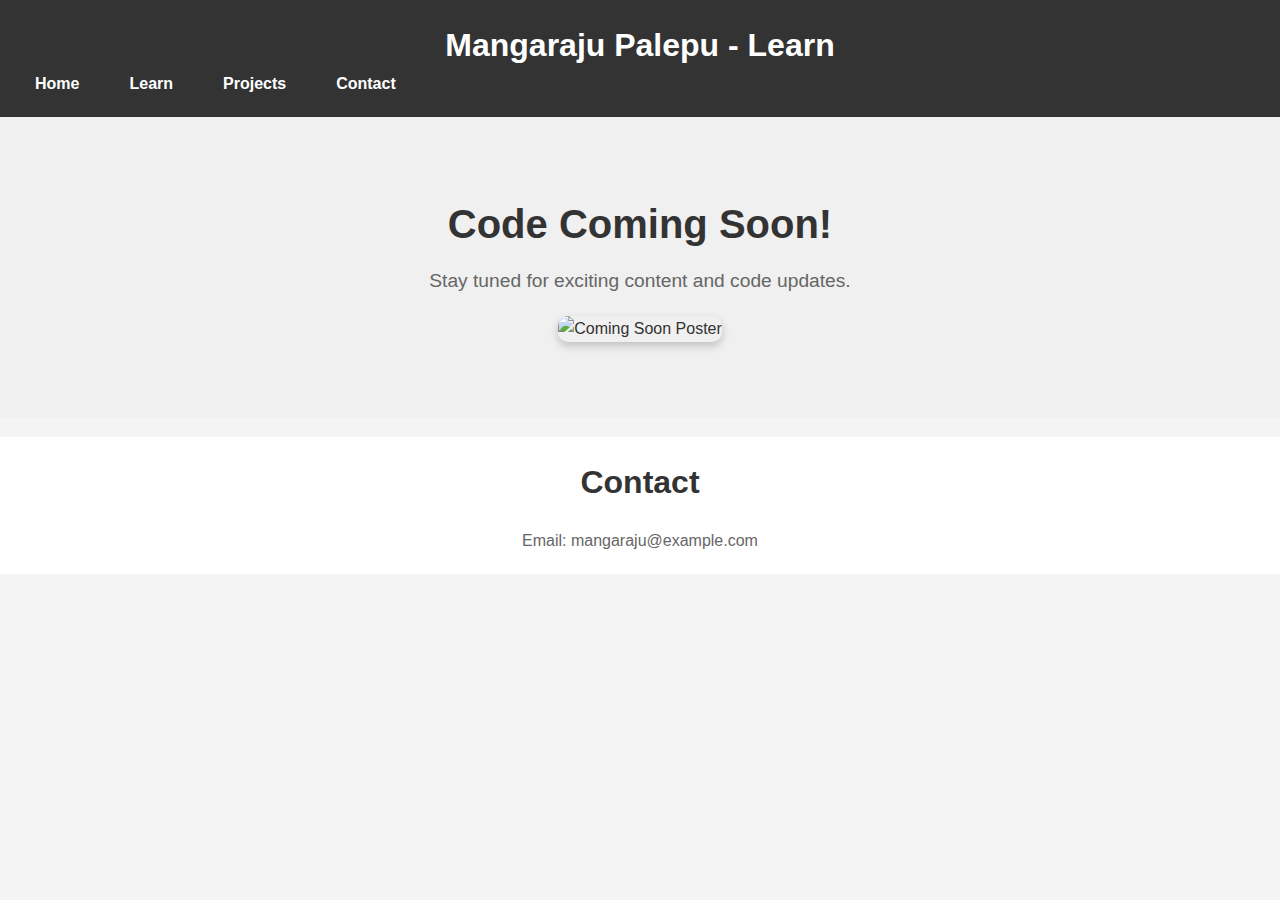
==== learn.html @ 640be0d6 "learn page" ====
<!DOCTYPE html>
<html lang="en">
<head>
    <meta charset="UTF-8">
    <meta name="viewport" content="width=device-width, initial-scale=1.0">
    <title>Learn - Mangaraju Palepu</title>
    <link rel="stylesheet" href="style.css">
</head>
<body>
    <header>
        <h1>Mangaraju Palepu - Learn</h1>
        <nav>
            <ul>
                <li><a href="index.html">Home</a></li>
                <li><a href="learn.html">Learn</a></li>
                <li><a href="#projects">Projects</a></li>
                <li><a href="#contact">Contact</a></li>
            </ul>
        </nav>
    </header>

    <!-- Coming Soon Poster -->
    <div class="coming-soon">
        <h2>Code Coming Soon!</h2>
        <p>Stay tuned for exciting content and code updates.</p>
        <img src="coming-soon.png" alt="Coming Soon Poster">
    </div>

    <section id="contact">
        <h2>Contact</h2>
        <p>Email: mangaraju@example.com</p>
    </section>
</body>
</html>
---- style.css ----
*{
    margin: 0;
    padding: 0;
    box-sizing: border-box;
}

body {
    font-family: 'Open Sans', sans-serif;
    background-color: #f4f4f4;
    color: #333;
    line-height: 1.6;
}

.container {
    width: 90%;
    margin: 0 auto;
}

header {
    background-color: #333;
    color: #fff;
    padding: 20px 0;
    text-align: center;
}

header .container {
    display: flex;
    justify-content: space-between;
    align-items: center;
}

.logo {
    height: 50px;
}

nav ul {
    list-style-type: none;
    display: flex;
    gap: 20px;
}

nav ul li {
    display: inline;
}

nav ul li a {
    color: white;
    text-decoration: none;
    font-weight: bold;
}

/*


.hero {
    background-color: #4CAF50; 
    height: 300px; 
    display: flex;
    justify-content: center;
    align-items: center;
}


.hero-text {
    color: white; 
    text-align: center;
    font-size: 1.5rem;
    padding: 20px;
    background: rgba(0, 0, 0, 0.5);
    border-radius: 8px; 
}

.hero-text h1 {
    margin-bottom: 10px;
    font-size: 2rem;
    font-weight: bold;
}

.hero-text p {
    font-size: 1rem;
}


.hero {
    background: url('images/hero-bg.jpg') no-repeat center center/cover;
    text-align: center;
    padding: 60px 20px;
    color: white;
}


.hero-text h2 {
    font-size: 1.5rem;
    margin-bottom: 10px;
}

.hero img {
    width: 150px;
    height: 150px;
    border-radius: 50%;
    margin-top: 20px;
}


*/

section {
    padding: 40px 20px;
    background-color: #fff;
    margin-top: 20px;
}

h2 {
    font-size: 2rem;
    margin-bottom: 20px;
}

ul {
    list-style-type: square;
    margin-left: 20px;
}

.job, .project, .skills {
    margin-bottom: 20px;
}

.skills ul {
    list-style-type: disc;
}

.contact {
    background-color: #f9f9f9;
    padding: 20px;
    text-align: center;
}

footer {
    background-color: #333;
    color: white;
    padding: 10px 0;
    text-align: center;
    font-size: 0.875rem;
}

/* ########################################################### for Learn Page ##################################################### */

/* General page styling */
body {
    font-family: Arial, sans-serif;
    margin: 0;
    padding: 0;
}

/* Styling for the header */
header {
    background-color: #333;
    color: white;
    text-align: center;
    padding: 20px 0;
}

nav ul {
    list-style-type: none;
    padding: 0;
}

nav ul li {
    display: inline;
    margin: 0 15px;
}

nav ul li a {
    color: white;
    text-decoration: none;
    font-weight: bold;
}

/* Styling for Coming Soon poster */
.coming-soon {
    display: flex;
    flex-direction: column;
    justify-content: center;
    align-items: center;
    height: 300px;
    background-color: #f0f0f0;
    text-align: center;
    padding: 20px;
}

.coming-soon h2 {
    font-size: 2.5rem;
    color: #333;
    margin-bottom: 10px;
}

.coming-soon p {
    font-size: 1.2rem;
    color: #666;
    margin-bottom: 20px;
}

.coming-soon img {
    max-width: 100%;
    height: auto;
    border-radius: 10px;
    box-shadow: 0 4px 8px rgba(0, 0, 0, 0.2);
}

/* Styling for sections like Contact */
section {
    padding: 20px;
    text-align: center;
}

h2 {
    font-size: 2rem;
    color: #333;
}

p {
    font-size: 1rem;
    color: #666;
}
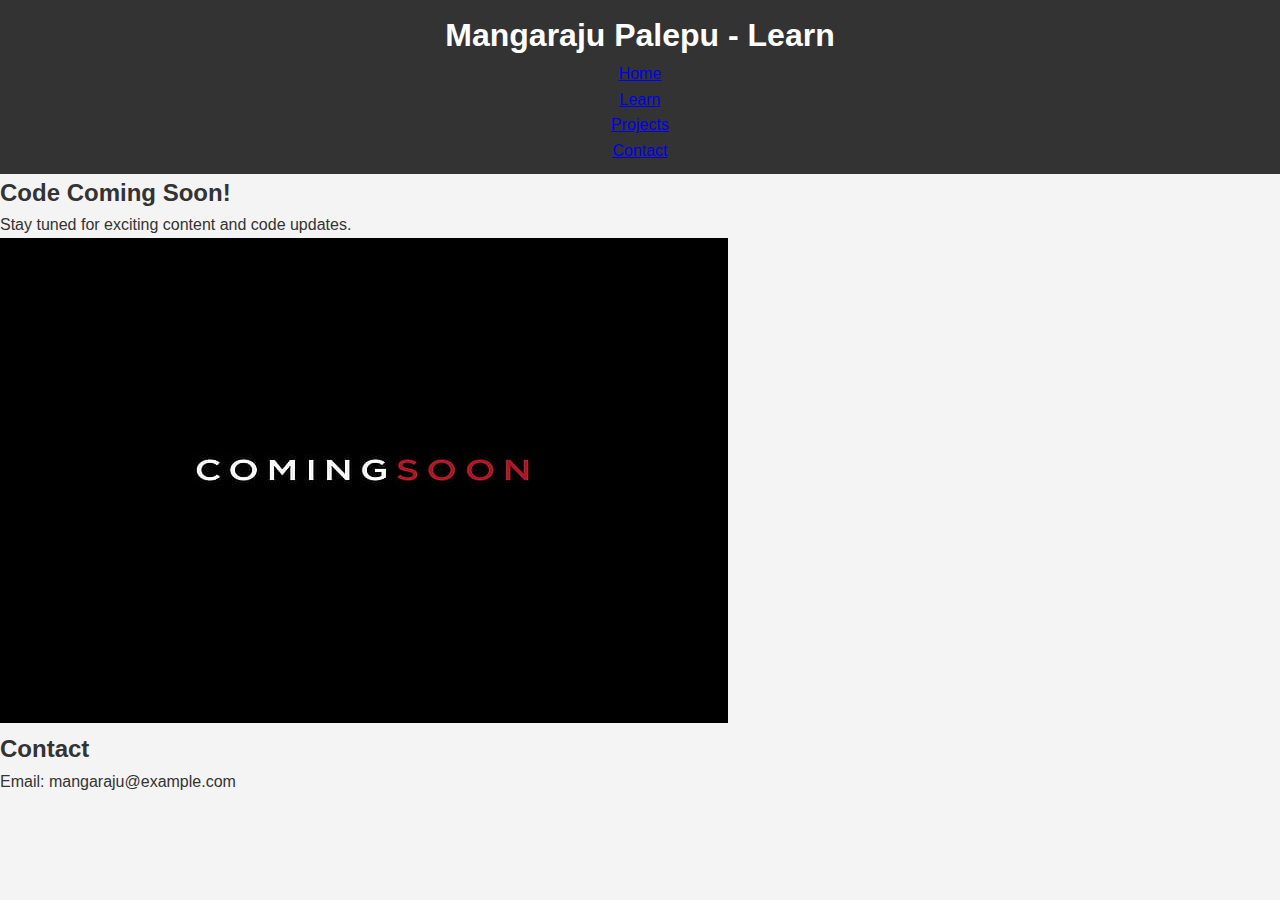
==== commit fcf530e0: "cc" ====
--- a/learn.html
+++ b/learn.html
@@ -23,7 +23,7 @@
     <div class="coming-soon">
         <h2>Code Coming Soon!</h2>
         <p>Stay tuned for exciting content and code updates.</p>
-        <img src="coming-soon.png" alt="Coming Soon Poster">
+        <img src="images/coming-soon.jpg" alt="Coming Soon Poster">
     </div>
 
     <section id="contact">
--- a/style.css
+++ b/style.css
@@ -1,4 +1,5 @@
-*{
+/* General Styles */
+* {
     margin: 0;
     padding: 0;
     box-sizing: border-box;
@@ -19,7 +20,7 @@
 header {
     background-color: #333;
     color: #fff;
-    padding: 20px 0;
+    padding: 10px 0; /* Reduced height */
     text-align: center;
 }
 
@@ -27,16 +28,53 @@
     display: flex;
     justify-content: space-between;
     align-items: center;
+/* General Styles */
+* {
+    margin: 0;
+    padding: 0;
+    box-sizing: border-box;
+}
+
+body {
+    font-family: 'Open Sans', sans-serif;
+    background-color: #f9f9f9;
+    color: #333;
+    line-height: 1.6;
+}
+
+.container {
+    width: 90%;
+    max-width: 1200px;
+    margin: 0 auto;
+    padding: 20px;
+}
+
+/* Header Styling */
+header {
+    background-color: #222;
+    color: white;
+    padding: 10px 0;  /* Reduced the header height */
+    text-align: center;
+    position: sticky;
+    top: 0;
+    z-index: 1000;
+    box-shadow: 0 2px 10px rgba(0, 0, 0, 0.2);
+}
+
+header .container {
+    display: flex;
+    justify-content: space-between;
+    align-items: center;
 }
 
 .logo {
-    height: 50px;
+    height: 40px; /* Adjusted logo height to fit smaller header */
 }
 
 nav ul {
     list-style-type: none;
     display: flex;
-    gap: 20px;
+    gap: 15px;  /* Reduced gap between menu items */
 }
 
 nav ul li {
@@ -47,72 +85,105 @@
     color: white;
     text-decoration: none;
     font-weight: bold;
-}
-
-/*
-
-
-.hero {
-    background-color: #4CAF50; 
-    height: 300px; 
-    display: flex;
-    justify-content: center;
-    align-items: center;
-}
-
-
-.hero-text {
-    color: white; 
-    text-align: center;
-    font-size: 1.5rem;
-    padding: 20px;
-    background: rgba(0, 0, 0, 0.5);
-    border-radius: 8px; 
-}
-
-.hero-text h1 {
-    margin-bottom: 10px;
-    font-size: 2rem;
-    font-weight: bold;
-}
-
-.hero-text p {
-    font-size: 1rem;
-}
-
-
+    padding: 10px;
+    transition: background-color 0.3s ease;
+}
+
+nav ul li a:hover {
+    background-color: rgba(255, 255, 255, 0.1);
+    border-radius: 5px;
+}
+
+/* Hero Section */
 .hero {
     background: url('images/hero-bg.jpg') no-repeat center center/cover;
     text-align: center;
     padding: 60px 20px;
     color: white;
-}
-
+    position: relative;
+}
+
+.hero-text {
+    position: relative;
+    z-index: 1;
+    color: #f9f9f9; /* Light text color for better contrast */
+    text-shadow: 2px 2px 5px rgba(0, 0, 0, 0.7); /* Add shadow for better visibility */
+    animation: fadeInUp 1s ease-in-out;
+}
+
+.hero-text h1 {
+    font-size: 3rem;
+    margin-bottom: 10px;
+    letter-spacing: 2px; /* Adds spacing to make it more readable */
+}
 
 .hero-text h2 {
-    font-size: 1.5rem;
-    margin-bottom: 10px;
+    font-size: 1.75rem;
+    margin-bottom: 20px;
+    font-weight: 300;
 }
 
 .hero img {
-    width: 150px;
+    width: 150px; /* Adjusted size */
     height: 150px;
     border-radius: 50%;
     margin-top: 20px;
-}
-
-
-*/
-
+    animation: zoomIn 0.6s ease;
+}
+
+/* Remove the dark overlay */
+.hero:before {
+    content: "";
+    display: none; /* No dark overlay */
+}
+
+@keyframes fadeInUp {
+    0% {
+        opacity: 0;
+        transform: translateY(20px);
+    }
+    100% {
+        opacity: 1;
+        transform: translateY(0);
+    }
+}
+
+@keyframes zoomIn {
+    0% {
+        transform: scale(0.5);
+        opacity: 0;
+    }
+    100% {
+        transform: scale(1);
+        opacity: 1;
+    }
+}
+
+/* Section Styling */
 section {
-    padding: 40px 20px;
+    padding: 60px 20px;
     background-color: #fff;
     margin-top: 20px;
+    border-radius: 10px;
+    box-shadow: 0 4px 12px rgba(0, 0, 0, 0.05);
+    transition: transform 0.3s ease;
+}
+
+section:hover {
+    transform: translateY(-5px);
 }
 
 h2 {
-    font-size: 2rem;
+    font-size: 2.2rem;
     margin-bottom: 20px;
+    color: #222;
+    text-transform: uppercase;
+}
+
+p {
+    font-size: 1.1rem;
+    color: #555;
+    line-height: 1.8;
 }
 
 ul {
@@ -121,59 +192,125 @@
 }
 
 .job, .project, .skills {
-    margin-bottom: 20px;
+    margin-bottom: 30px;
 }
 
 .skills ul {
     list-style-type: disc;
 }
 
+/* Contact Section */
 .contact {
-    background-color: #f9f9f9;
-    padding: 20px;
-    text-align: center;
-}
-
+    background-color: #f4f4f4;
+    padding: 40px;
+    text-align: center;
+    border-radius: 10px;
+    box-shadow: 0 4px 10px rgba(0, 0, 0, 0.1);
+}
+
+.contact h2 {
+    font-size: 2rem;
+    margin-bottom: 20px;
+    color: #333;
+}
+
+.contact p {
+    font-size: 1rem;
+    color: #666;
+}
+
+/* Footer Styling */
 footer {
-    background-color: #333;
-    color: white;
-    padding: 10px 0;
+    background-color: #222;
+    color: white;
+    padding: 20px 0;
     text-align: center;
     font-size: 0.875rem;
-}
-
-/* ########################################################### for Learn Page ##################################################### */
-
-/* General page styling */
-body {
-    font-family: Arial, sans-serif;
-    margin: 0;
-    padding: 0;
-}
-
-/* Styling for the header */
-header {
-    background-color: #333;
-    color: white;
-    text-align: center;
-    padding: 20px 0;
-}
-
-nav ul {
-    list-style-type: none;
-    padding: 0;
-}
-
-nav ul li {
-    display: inline;
-    margin: 0 15px;
-}
-
-nav ul li a {
-    color: white;
+    position: relative;
+}
+
+footer a {
+    color: #bbb;
     text-decoration: none;
     font-weight: bold;
 }
+
+footer a:hover {
+    color: #fff;
+    transition: color 0.3s ease;
+}
+
+/* Responsive Media Queries */
+
+/* For tablets and smaller screens */
+@media (max-width: 768px) {
+    header .container {
+        flex-direction: column;
+    }
+
+    nav ul {
+        flex-direction: column;
+        gap: 10px;
+    }
+
+    .hero-text h1 {
+        font-size: 2.5rem;
+    }
+
+    .hero-text h2 {
+        font-size: 1.3rem;
+    }
+
+    section {
+        padding: 40px 20px;
+    }
+
+    h2 {
+        font-size: 1.8rem;
+    }
+
+    p {
+        font-size: 1rem;
+    }
+}
+
+/* For small mobile screens (max-width: 600px) */
+@media (max-width: 600px) {
+    nav ul {
+        flex-direction: column;
+        gap: 8px;
+    }
+
+    .hero {
+        padding: 60px 20px;
+    }
+
+    .hero-text h1 {
+        font-size: 2rem;
+    }
+
+    .hero-text h2 {
+        font-size: 1.2rem;
+    }
+
+    section {
+        padding: 30px 20px;
+    }
+
+    h2 {
+        font-size: 1.6rem;
+    }
+
+    p {
+        font-size: 0.9rem;
+    }
+
+    footer {
+        font-size: 0.8rem;
+    }
+}
+
+/* Learn Page */
 
 /* Styling for Coming Soon poster */
 .coming-soon {
@@ -185,6 +322,7 @@
     background-color: #f0f0f0;
     text-align: center;
     padding: 20px;
+    border-radius: 10px;
 }
 
 .coming-soon h2 {
@@ -206,10 +344,97 @@
     box-shadow: 0 4px 8px rgba(0, 0, 0, 0.2);
 }
 
+.logo {
+    height: 50px;
+}
+
+nav ul {
+    list-style-type: none;
+    display: flex;
+    gap: 20px;
+}
+
+nav ul li {
+    display: inline;
+}
+
+nav ul li a {
+    color: white;
+    text-decoration: none;
+    font-weight: bold;
+}
+
+/* Hero Section */
+.hero {
+    background: url('images/hero-bg.jpg') no-repeat center center/cover;
+    text-align: center;
+    padding: 40px 20px;
+    color: white;
+    position: relative;
+}
+
+.hero:before {
+    content: "";
+    position: absolute;
+    top: 0;
+    left: 0;
+    right: 0;
+    bottom: 0;
+    background: rgba(0, 0, 0, 0.5); /* Dark overlay for better text visibility */
+}
+
+.hero-text {
+    position: relative;
+    z-index: 1;
+    animation: fadeInUp 1s ease-in-out;
+}
+
+.hero-text h1 {
+    font-size: 2.5rem;
+    margin-bottom: 10px;
+}
+
+.hero-text h2 {
+    font-size: 1.5rem;
+    margin-bottom: 20px;
+}
+
+.hero img {
+    width: 120px; /* Adjusted size */
+    height: 120px;
+    border-radius: 50%;
+    margin-top: 20px;
+    animation: zoomIn 0.6s ease;
+}
+
+@keyframes fadeInUp {
+    0% {
+        opacity: 0;
+        transform: translateY(20px);
+    }
+    100% {
+        opacity: 1;
+        transform: translateY(0);
+    }
+}
+
+@keyframes zoomIn {
+    0% {
+        transform: scale(0.5);
+        opacity: 0;
+    }
+    100% {
+        transform: scale(1);
+        opacity: 1;
+    }
+}
+
 /* Styling for sections like Contact */
 section {
     padding: 20px;
     text-align: center;
+    background-color: #fff;
+    margin-top: 20px;
 }
 
 h2 {
@@ -221,3 +446,12 @@
     font-size: 1rem;
     color: #666;
 }
+
+/* Footer */
+footer {
+    background-color: #333;
+    color: white;
+    padding: 10px 0;
+    text-align: center;
+    font-size: 0.875rem;
+}
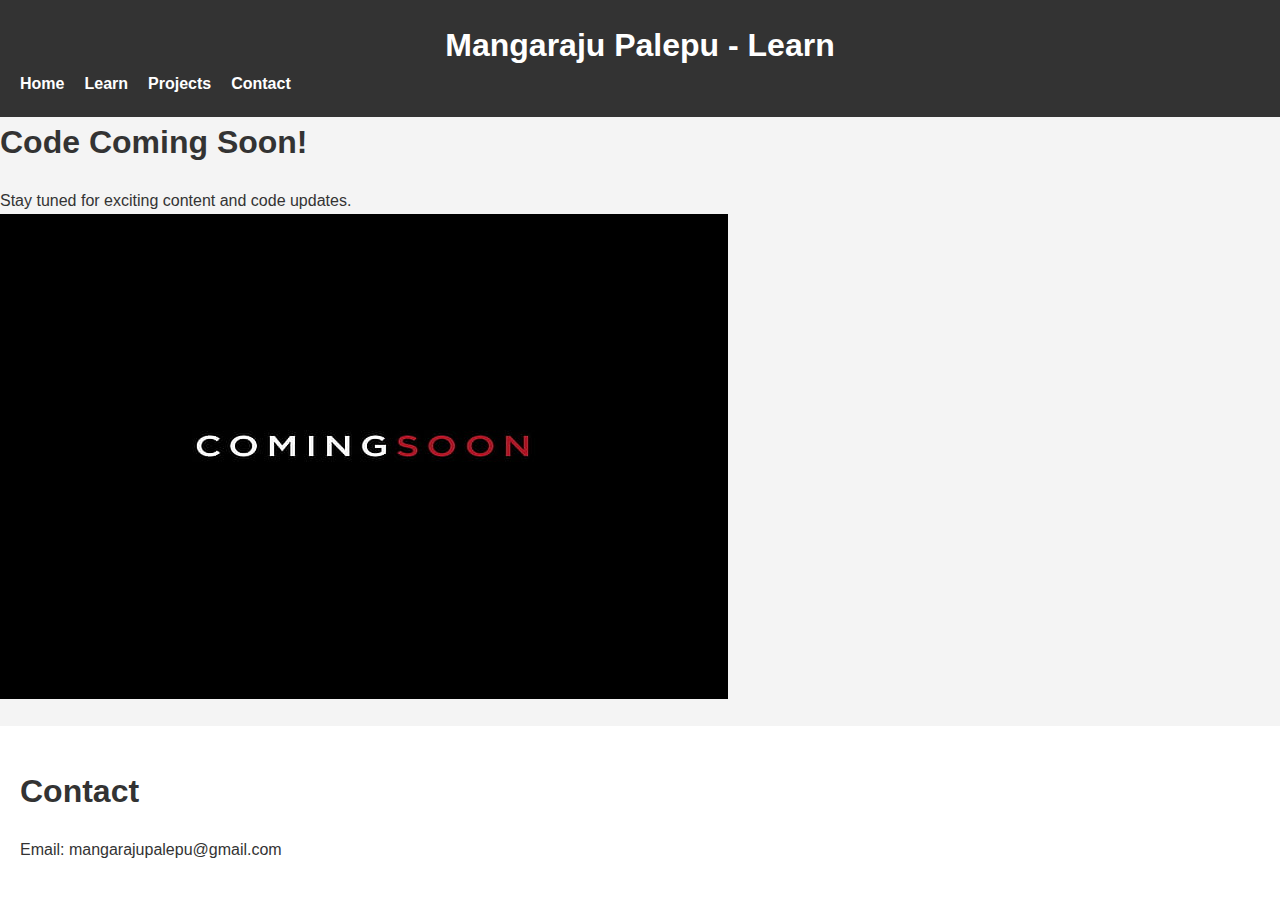
==== commit cc032417: "Update learn.html" ====
--- a/learn.html
+++ b/learn.html
@@ -28,7 +28,7 @@
 
     <section id="contact">
         <h2>Contact</h2>
-        <p>Email: mangaraju@example.com</p>
+        <p>Email: mangarajupalepu@gmail.com</p>
     </section>
 </body>
 </html>
--- a/style.css
+++ b/style.css
@@ -20,7 +20,7 @@
 header {
     background-color: #333;
     color: #fff;
-    padding: 10px 0; /* Reduced height */
+    padding: 20px 0;
     text-align: center;
 }
 
@@ -28,320 +28,6 @@
     display: flex;
     justify-content: space-between;
     align-items: center;
-/* General Styles */
-* {
-    margin: 0;
-    padding: 0;
-    box-sizing: border-box;
-}
-
-body {
-    font-family: 'Open Sans', sans-serif;
-    background-color: #f9f9f9;
-    color: #333;
-    line-height: 1.6;
-}
-
-.container {
-    width: 90%;
-    max-width: 1200px;
-    margin: 0 auto;
-    padding: 20px;
-}
-
-/* Header Styling */
-header {
-    background-color: #222;
-    color: white;
-    padding: 10px 0;  /* Reduced the header height */
-    text-align: center;
-    position: sticky;
-    top: 0;
-    z-index: 1000;
-    box-shadow: 0 2px 10px rgba(0, 0, 0, 0.2);
-}
-
-header .container {
-    display: flex;
-    justify-content: space-between;
-    align-items: center;
-}
-
-.logo {
-    height: 40px; /* Adjusted logo height to fit smaller header */
-}
-
-nav ul {
-    list-style-type: none;
-    display: flex;
-    gap: 15px;  /* Reduced gap between menu items */
-}
-
-nav ul li {
-    display: inline;
-}
-
-nav ul li a {
-    color: white;
-    text-decoration: none;
-    font-weight: bold;
-    padding: 10px;
-    transition: background-color 0.3s ease;
-}
-
-nav ul li a:hover {
-    background-color: rgba(255, 255, 255, 0.1);
-    border-radius: 5px;
-}
-
-/* Hero Section */
-.hero {
-    background: url('images/hero-bg.jpg') no-repeat center center/cover;
-    text-align: center;
-    padding: 60px 20px;
-    color: white;
-    position: relative;
-}
-
-.hero-text {
-    position: relative;
-    z-index: 1;
-    color: #f9f9f9; /* Light text color for better contrast */
-    text-shadow: 2px 2px 5px rgba(0, 0, 0, 0.7); /* Add shadow for better visibility */
-    animation: fadeInUp 1s ease-in-out;
-}
-
-.hero-text h1 {
-    font-size: 3rem;
-    margin-bottom: 10px;
-    letter-spacing: 2px; /* Adds spacing to make it more readable */
-}
-
-.hero-text h2 {
-    font-size: 1.75rem;
-    margin-bottom: 20px;
-    font-weight: 300;
-}
-
-.hero img {
-    width: 150px; /* Adjusted size */
-    height: 150px;
-    border-radius: 50%;
-    margin-top: 20px;
-    animation: zoomIn 0.6s ease;
-}
-
-/* Remove the dark overlay */
-.hero:before {
-    content: "";
-    display: none; /* No dark overlay */
-}
-
-@keyframes fadeInUp {
-    0% {
-        opacity: 0;
-        transform: translateY(20px);
-    }
-    100% {
-        opacity: 1;
-        transform: translateY(0);
-    }
-}
-
-@keyframes zoomIn {
-    0% {
-        transform: scale(0.5);
-        opacity: 0;
-    }
-    100% {
-        transform: scale(1);
-        opacity: 1;
-    }
-}
-
-/* Section Styling */
-section {
-    padding: 60px 20px;
-    background-color: #fff;
-    margin-top: 20px;
-    border-radius: 10px;
-    box-shadow: 0 4px 12px rgba(0, 0, 0, 0.05);
-    transition: transform 0.3s ease;
-}
-
-section:hover {
-    transform: translateY(-5px);
-}
-
-h2 {
-    font-size: 2.2rem;
-    margin-bottom: 20px;
-    color: #222;
-    text-transform: uppercase;
-}
-
-p {
-    font-size: 1.1rem;
-    color: #555;
-    line-height: 1.8;
-}
-
-ul {
-    list-style-type: square;
-    margin-left: 20px;
-}
-
-.job, .project, .skills {
-    margin-bottom: 30px;
-}
-
-.skills ul {
-    list-style-type: disc;
-}
-
-/* Contact Section */
-.contact {
-    background-color: #f4f4f4;
-    padding: 40px;
-    text-align: center;
-    border-radius: 10px;
-    box-shadow: 0 4px 10px rgba(0, 0, 0, 0.1);
-}
-
-.contact h2 {
-    font-size: 2rem;
-    margin-bottom: 20px;
-    color: #333;
-}
-
-.contact p {
-    font-size: 1rem;
-    color: #666;
-}
-
-/* Footer Styling */
-footer {
-    background-color: #222;
-    color: white;
-    padding: 20px 0;
-    text-align: center;
-    font-size: 0.875rem;
-    position: relative;
-}
-
-footer a {
-    color: #bbb;
-    text-decoration: none;
-    font-weight: bold;
-}
-
-footer a:hover {
-    color: #fff;
-    transition: color 0.3s ease;
-}
-
-/* Responsive Media Queries */
-
-/* For tablets and smaller screens */
-@media (max-width: 768px) {
-    header .container {
-        flex-direction: column;
-    }
-
-    nav ul {
-        flex-direction: column;
-        gap: 10px;
-    }
-
-    .hero-text h1 {
-        font-size: 2.5rem;
-    }
-
-    .hero-text h2 {
-        font-size: 1.3rem;
-    }
-
-    section {
-        padding: 40px 20px;
-    }
-
-    h2 {
-        font-size: 1.8rem;
-    }
-
-    p {
-        font-size: 1rem;
-    }
-}
-
-/* For small mobile screens (max-width: 600px) */
-@media (max-width: 600px) {
-    nav ul {
-        flex-direction: column;
-        gap: 8px;
-    }
-
-    .hero {
-        padding: 60px 20px;
-    }
-
-    .hero-text h1 {
-        font-size: 2rem;
-    }
-
-    .hero-text h2 {
-        font-size: 1.2rem;
-    }
-
-    section {
-        padding: 30px 20px;
-    }
-
-    h2 {
-        font-size: 1.6rem;
-    }
-
-    p {
-        font-size: 0.9rem;
-    }
-
-    footer {
-        font-size: 0.8rem;
-    }
-}
-
-/* Learn Page */
-
-/* Styling for Coming Soon poster */
-.coming-soon {
-    display: flex;
-    flex-direction: column;
-    justify-content: center;
-    align-items: center;
-    height: 300px;
-    background-color: #f0f0f0;
-    text-align: center;
-    padding: 20px;
-    border-radius: 10px;
-}
-
-.coming-soon h2 {
-    font-size: 2.5rem;
-    color: #333;
-    margin-bottom: 10px;
-}
-
-.coming-soon p {
-    font-size: 1.2rem;
-    color: #666;
-    margin-bottom: 20px;
-}
-
-.coming-soon img {
-    max-width: 100%;
-    height: auto;
-    border-radius: 10px;
-    box-shadow: 0 4px 8px rgba(0, 0, 0, 0.2);
 }
 
 .logo {
@@ -364,90 +50,91 @@
     font-weight: bold;
 }
 
-/* Hero Section */
 .hero {
-    background: url('images/hero-bg.jpg') no-repeat center center/cover;
+    position: relative;
+    background: linear-gradient(to right, rgba(0, 0, 0, 0.5), rgba(0, 0, 0, 0.3)), 
+                url('images/hero-bg.jpg') no-repeat center center/cover;
     text-align: center;
-    padding: 40px 20px;
+    padding: 80px 20px;
     color: white;
-    position: relative;
-}
-
-.hero:before {
-    content: "";
-    position: absolute;
-    top: 0;
-    left: 0;
-    right: 0;
-    bottom: 0;
-    background: rgba(0, 0, 0, 0.5); /* Dark overlay for better text visibility */
-}
-
-.hero-text {
-    position: relative;
-    z-index: 1;
-    animation: fadeInUp 1s ease-in-out;
 }
 
 .hero-text h1 {
-    font-size: 2.5rem;
+    font-size: 3rem;
     margin-bottom: 10px;
+    animation: fadeInUp 1s ease-out;
 }
 
 .hero-text h2 {
     font-size: 1.5rem;
     margin-bottom: 20px;
+    opacity: 0.9;
+    animation: fadeInUp 1.2s ease-out;
 }
 
 .hero img {
-    width: 120px; /* Adjusted size */
+    width: 120px;
     height: 120px;
     border-radius: 50%;
     margin-top: 20px;
-    animation: zoomIn 0.6s ease;
+    box-shadow: 0 8px 16px rgba(0, 0, 0, 0.4);
+    animation: zoomIn 1.5s ease-out;
 }
 
+/* Keyframe animations */
 @keyframes fadeInUp {
-    0% {
+    from {
         opacity: 0;
         transform: translateY(20px);
     }
-    100% {
+    to {
         opacity: 1;
         transform: translateY(0);
     }
 }
 
 @keyframes zoomIn {
-    0% {
-        transform: scale(0.5);
+    from {
         opacity: 0;
+        transform: scale(0.8);
     }
-    100% {
+    to {
+        opacity: 1;
         transform: scale(1);
-        opacity: 1;
     }
 }
 
-/* Styling for sections like Contact */
+
 section {
-    padding: 20px;
-    text-align: center;
+    padding: 40px 20px;
     background-color: #fff;
     margin-top: 20px;
 }
 
 h2 {
     font-size: 2rem;
-    color: #333;
+    margin-bottom: 20px;
 }
 
-p {
-    font-size: 1rem;
-    color: #666;
+ul {
+    list-style-type: square;
+    margin-left: 20px;
 }
 
-/* Footer */
+.job, .project, .skills {
+    margin-bottom: 20px;
+}
+
+.skills ul {
+    list-style-type: disc;
+}
+
+.contact {
+    background-color: #f9f9f9;
+    padding: 20px;
+    text-align: center;
+}
+
 footer {
     background-color: #333;
     color: white;
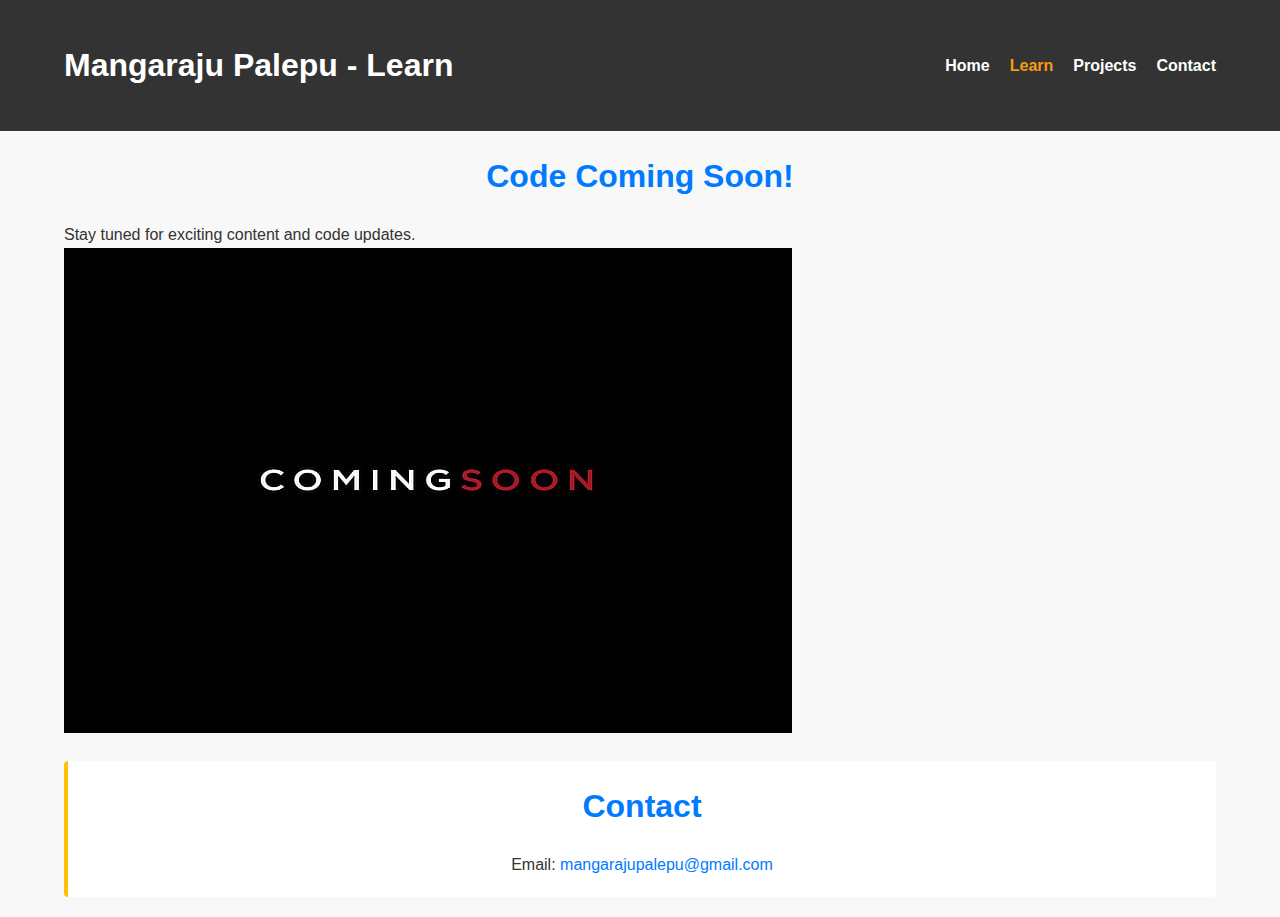
==== commit 9c7ff161: "learn updated" ====
--- a/learn.html
+++ b/learn.html
@@ -1,34 +1,37 @@
 <!DOCTYPE html>
 <html lang="en">
 <head>
-    <meta charset="UTF-8">
-    <meta name="viewport" content="width=device-width, initial-scale=1.0">
-    <title>Learn - Mangaraju Palepu</title>
-    <link rel="stylesheet" href="style.css">
+  <meta charset="UTF-8">
+  <meta name="viewport" content="width=device-width, initial-scale=1.0">
+  <title>Learn - Mangaraju Palepu</title>
+  <link rel="stylesheet" href="style.css">
 </head>
 <body>
-    <header>
-        <h1>Mangaraju Palepu - Learn</h1>
-        <nav>
-            <ul>
-                <li><a href="index.html">Home</a></li>
-                <li><a href="learn.html">Learn</a></li>
-                <li><a href="#projects">Projects</a></li>
-                <li><a href="#contact">Contact</a></li>
-            </ul>
-        </nav>
-    </header>
+  <header>
+    <div class="container header-container">
+      <h1 class="site-title">Mangaraju Palepu - Learn</h1>
+      <nav>
+        <ul class="nav-list">
+          <li><a href="index.html">Home</a></li>
+          <li><a href="learn.html" class="active">Learn</a></li>
+          <li><a href="#projects">Projects</a></li>
+          <li><a href="#contact">Contact</a></li>
+        </ul>
+      </nav>
+    </div>
+  </header>
 
-    <!-- Coming Soon Poster -->
-    <div class="coming-soon">
-        <h2>Code Coming Soon!</h2>
-        <p>Stay tuned for exciting content and code updates.</p>
-        <img src="images/coming-soon.jpg" alt="Coming Soon Poster">
-    </div>
+  <!-- Coming Soon Section -->
+  <section class="coming-soon container">
+    <h2>Code Coming Soon!</h2>
+    <p>Stay tuned for exciting content and code updates.</p>
+    <img src="images/coming-soon.jpg" alt="Coming Soon Poster" class="coming-soon-img">
+  </section>
 
-    <section id="contact">
-        <h2>Contact</h2>
-        <p>Email: mangarajupalepu@gmail.com</p>
-    </section>
+  <!-- Contact Section -->
+  <section id="contact" class="contact container">
+    <h2>Contact</h2>
+    <p>Email: <a href="mailto:mangarajupalepu@gmail.com">mangarajupalepu@gmail.com</a></p>
+  </section>
 </body>
 </html>
--- a/style.css
+++ b/style.css
@@ -1,144 +1,303 @@
-/* General Styles */
+/* Reset & Global Styles */
 * {
-    margin: 0;
-    padding: 0;
-    box-sizing: border-box;
+  box-sizing: border-box;
+  margin: 0;
+  padding: 0;
 }
 
 body {
-    font-family: 'Open Sans', sans-serif;
-    background-color: #f4f4f4;
-    color: #333;
-    line-height: 1.6;
-}
-
+  font-family: 'Open Sans', Arial, sans-serif;
+  line-height: 1.6;
+  color: #333;
+  background-color: #f8f8f8;
+}
+
+/* Container */
 .container {
-    width: 90%;
-    margin: 0 auto;
-}
-
+  width: 90%;
+  max-width: 1200px;
+  margin: auto;
+  padding: 20px 0;
+}
+
+/* Header */
 header {
-    background-color: #333;
-    color: #fff;
-    padding: 20px 0;
+  background: #333;
+  color: #fff;
+  padding: 20px 0;
+}
+
+.header-container {
+  display: flex;
+  align-items: center;
+  justify-content: space-between;
+}
+
+.logo {
+  max-width: 150px;
+}
+
+.nav-list {
+  list-style: none;
+  display: flex;
+  gap: 20px;
+}
+
+.nav-list li a {
+  color: #fff;
+  text-decoration: none;
+  font-weight: 600;
+  transition: color 0.3s ease;
+}
+
+.nav-list li a:hover,
+.nav-list li a.active {
+  color: #f39c12;
+}
+
+/* Hero Section */
+.hero {
+  background: #fff;
+  display: flex;
+  flex-wrap: wrap;
+  align-items: center;
+  padding: 40px 0;
+}
+
+.hero-text {
+  flex: 1 1 400px;
+  padding: 20px;
+}
+
+.hero-text h1 {
+  font-size: 2.5em;
+  margin-bottom: 10px;
+  color: #007bff;
+}
+
+.hero-text h2 {
+  font-size: 1.8em;
+  margin-bottom: 20px;
+  color: #555;
+}
+
+.hero-text p {
+  font-size: 1em;
+  margin-bottom: 20px;
+}
+
+.hero-image {
+  flex: 1 1 300px;
+  max-width: 400px;
+  width: 100%;
+  display: block;
+  margin: auto;
+}
+
+/* Section Headings */
+section h2 {
+  text-align: center;
+  margin-bottom: 20px;
+  font-size: 2em;
+  color: #007bff;
+}
+
+/* Experience Section */
+.experience .experience-item {
+  background: #fff;
+  margin-bottom: 20px;
+  padding: 20px;
+  border-left: 4px solid #007bff;
+  border-radius: 4px;
+}
+
+.experience .experience-item h3 {
+  font-size: 1.5em;
+  margin-bottom: 10px;
+  color: #333;
+}
+
+.experience .experience-item .experience-dates {
+  font-size: 0.9em;
+  color: #999;
+  margin-left: 10px;
+}
+
+.experience .experience-item p.experience-role {
+  font-weight: bold;
+  margin-bottom: 10px;
+}
+
+.experience .experience-list {
+  list-style: disc inside;
+  margin-left: 20px;
+}
+
+.experience .experience-list li {
+  margin-bottom: 8px;
+}
+
+/* Education Section */
+.education .education-item {
+  background: #fff;
+  padding: 20px;
+  margin-bottom: 20px;
+  border-left: 4px solid #28a745;
+  border-radius: 4px;
+}
+
+.education .education-item h3 {
+  font-size: 1.5em;
+  margin-bottom: 5px;
+  color: #333;
+}
+
+/* Projects Section */
+.projects .project-item {
+  background: #fff;
+  padding: 20px;
+  margin-bottom: 20px;
+  border-left: 4px solid #e83e8c;
+  border-radius: 4px;
+}
+
+.projects .project-item h3 {
+  font-size: 1.5em;
+  margin-bottom: 10px;
+  color: #333;
+}
+
+.projects .project-list {
+  list-style: disc inside;
+  margin-left: 20px;
+}
+
+.projects .project-list li {
+  margin-bottom: 8px;
+}
+
+/* Skills Section */
+.skills .skills-grid {
+  display: flex;
+  flex-wrap: wrap;
+  gap: 20px;
+}
+
+.skills .skill-category {
+  flex: 1 1 250px;
+  background: #fff;
+  padding: 20px;
+  border-left: 4px solid #17a2b8;
+  border-radius: 4px;
+}
+
+.skills .skill-category h3 {
+  margin-bottom: 10px;
+  font-size: 1.3em;
+  color: #333;
+}
+
+.skills .skill-category ul {
+  list-style: disc inside;
+  margin-left: 20px;
+}
+
+.skills .skill-category ul li {
+  margin-bottom: 6px;
+}
+
+/* Personal Information & Declaration */
+.personal-info {
+  background: #fff;
+  padding: 20px;
+  margin-bottom: 20px;
+  border-left: 4px solid #6c757d;
+  border-radius: 4px;
+}
+
+.personal-info h2 {
+  margin-bottom: 15px;
+}
+
+.personal-list {
+  list-style: none;
+  margin-bottom: 20px;
+  font-size: 1em;
+}
+
+.personal-list li {
+  margin-bottom: 8px;
+}
+
+.declaration {
+  background: #f1f1f1;
+  padding: 15px;
+  border-radius: 4px;
+  font-size: 0.95em;
+}
+
+.declaration h3 {
+  margin-bottom: 10px;
+  font-size: 1.2em;
+}
+
+.declaration-signature {
+  margin-top: 15px;
+  text-align: right;
+  font-style: italic;
+}
+
+/* Contact Section */
+.contact {
+  background: #fff;
+  padding: 20px;
+  margin-bottom: 20px;
+  border-left: 4px solid #ffc107;
+  border-radius: 4px;
+  text-align: center;
+}
+
+.contact a {
+  color: #007bff;
+  text-decoration: none;
+  transition: color 0.3s ease;
+}
+
+.contact a:hover {
+  color: #0056b3;
+}
+
+/* Footer */
+footer {
+  background: #333;
+  color: #fff;
+  text-align: center;
+  padding: 15px 0;
+}
+
+/* Responsive Styles */
+@media (max-width: 768px) {
+  .header-container {
+    flex-direction: column;
+  }
+  
+  .nav-list {
+    flex-direction: column;
+    gap: 10px;
+    margin-top: 10px;
+  }
+
+  .hero {
+    flex-direction: column;
     text-align: center;
-}
-
-header .container {
-    display: flex;
-    justify-content: space-between;
-    align-items: center;
-}
-
-.logo {
-    height: 50px;
-}
-
-nav ul {
-    list-style-type: none;
-    display: flex;
-    gap: 20px;
-}
-
-nav ul li {
-    display: inline;
-}
-
-nav ul li a {
-    color: white;
-    text-decoration: none;
-    font-weight: bold;
-}
-
-.hero {
-    position: relative;
-    background: linear-gradient(to right, rgba(0, 0, 0, 0.5), rgba(0, 0, 0, 0.3)), 
-                url('images/hero-bg.jpg') no-repeat center center/cover;
-    text-align: center;
-    padding: 80px 20px;
-    color: white;
-}
-
-.hero-text h1 {
-    font-size: 3rem;
-    margin-bottom: 10px;
-    animation: fadeInUp 1s ease-out;
-}
-
-.hero-text h2 {
-    font-size: 1.5rem;
-    margin-bottom: 20px;
-    opacity: 0.9;
-    animation: fadeInUp 1.2s ease-out;
-}
-
-.hero img {
-    width: 120px;
-    height: 120px;
-    border-radius: 50%;
-    margin-top: 20px;
-    box-shadow: 0 8px 16px rgba(0, 0, 0, 0.4);
-    animation: zoomIn 1.5s ease-out;
-}
-
-/* Keyframe animations */
-@keyframes fadeInUp {
-    from {
-        opacity: 0;
-        transform: translateY(20px);
-    }
-    to {
-        opacity: 1;
-        transform: translateY(0);
-    }
-}
-
-@keyframes zoomIn {
-    from {
-        opacity: 0;
-        transform: scale(0.8);
-    }
-    to {
-        opacity: 1;
-        transform: scale(1);
-    }
-}
-
-
-section {
-    padding: 40px 20px;
-    background-color: #fff;
-    margin-top: 20px;
-}
-
-h2 {
-    font-size: 2rem;
-    margin-bottom: 20px;
-}
-
-ul {
-    list-style-type: square;
-    margin-left: 20px;
-}
-
-.job, .project, .skills {
-    margin-bottom: 20px;
-}
-
-.skills ul {
-    list-style-type: disc;
-}
-
-.contact {
-    background-color: #f9f9f9;
-    padding: 20px;
-    text-align: center;
-}
-
-footer {
-    background-color: #333;
-    color: white;
-    padding: 10px 0;
-    text-align: center;
-    font-size: 0.875rem;
-}
+  }
+
+  .hero-text,
+  .hero-image {
+    flex: 1 1 100%;
+  }
+  
+  .skills .skills-grid {
+    flex-direction: column;
+  }
+}
